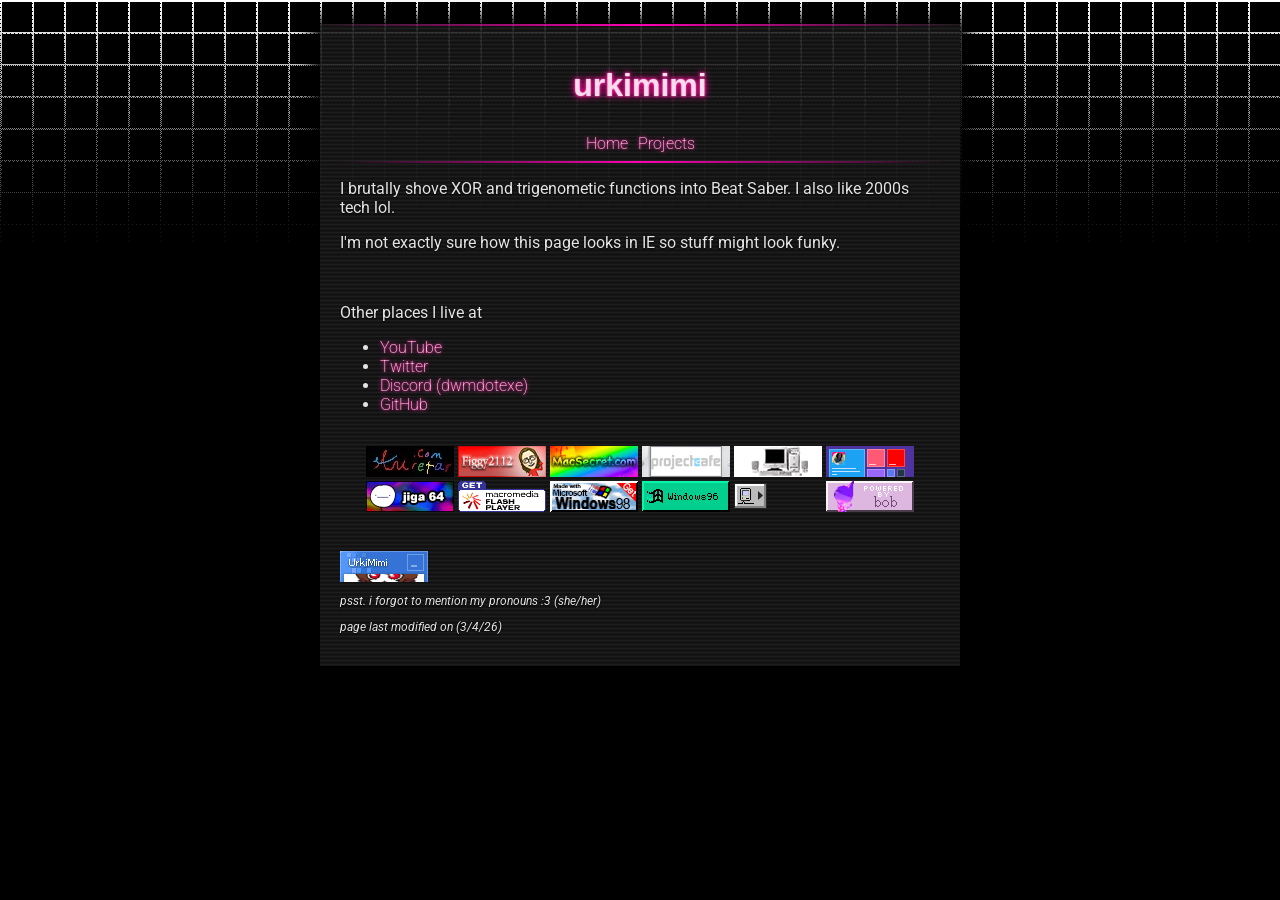
==== index.html @ 952e3912 "favicon" ====
<html>
    <head>
        <link rel="stylesheet" href="style.css">
        <link rel="icon" href="imgonnafkingshootmyselfandmakeyoutwowatch.png">
        <!--what the fuck-->
        <meta name="viewport" content="width=device-width, initial-scale=1">
        <style>
            @import url('https://fonts.googleapis.com/css2?family=Roboto:ital,wght@0,100..900;1,100..900&display=swap');
        </style>
    </head>
    <body>
        <div class="content">
            <h1>
                urkimimi
            </h1>
            <!--navigation-->
            <nav id="navigation">
                <a href="index.html">Home</a>
                <a href="projects.html">Projects</a>
            </nav>
            <!--headers-->
            <p>
                I brutally shove XOR and trigenometic functions into Beat Saber. I also like 2000s tech lol.
            </p>
            <p>
                I'm not exactly sure how this page looks in IE so stuff might look funky.
            </p>
            <br>
            <p>
                Other places I live at
            </p>
            <!--links-->
            <ul>
                <li><a href="https://www.youtube.com/@UrkiMimi">YouTube</a></li>
                <li><a href="https://twitter.com/MimiUrki">Twitter</a></li>
                <li><a href="https://www.discord.com">Discord (dwmdotexe)</a></li>
                <li><a href="https://github.com/UrkiMimi">GitHub</a></li>
            </ul>
            <!--88x31 funnies-->
            <div id="eightyeight" align="center">
                <em>                
                    <a href="https://amretar.com" target="blank"><img src="8831/amretar.jpg" alt=""/></a>
                    <a href="https://figgy.oops.wtf/" target="blank"><img src="8831/fig.gif" alt=""/></a>
                    <a href="http://macsecret.com/" target="blank"><img src="8831/ms.gif" alt=""/></a>
                    <a href="https://projectcafe.neocities.org/" target="blank"><img src="8831/ray.gif" alt=""/></a>
                    <a href="https://www.dell.com" target="blank"><img src="8831/dell_88x31.gif" alt=""/></a>
                    <a href="https://wamwoowam.co.uk/" target="blank"><img src="8831/wam.png" alt=""/></a>
                    <a href="https://jiga.straw.page/" target="blank"><img src="8831/jiga.gif" alt=""/></a>
                    <a href="https://en.wikipedia.org/wiki/Adobe_Flash" target="blank"><img src="8831/adobe_flash_get.gif" alt=""/></a>
                    <a href="https://winworldpc.com/product/windows-98/98-second-edition" target="blank"><img src="8831/mswin98_89.gif" alt=""/></a>
                    <a href="https://windows96.net/" target="blank"><img src="8831/w96_button.gif" alt=""/></a>
                    <img src="8831/000010.gif" alt="">
                    <img src="8831/bob.gif" alt="">
                </em>
            </div>
            <br>
            <a href="https://urkimimi.github.io" target="blank"><img src="8831/urki.gif" alt=""/></a>
            <!--footer-->
            <footer>
                <p id="smol">psst. i forgot to mention my pronouns :3 (she/her)</p>
                <p id="smol">page last modified on (3/4/26)</p>
            </footer>
        </div>
    </body>
</html>
---- style.css ----
/*fonts*/
@font-face {
    font-family: 'DOS';
    src: url("src/DOS.ttf") format('truetype')
} 


/*background*/
body {
    background-image: url("src/fade.png");
    image-rendering: pixelated;
    background-repeat: repeat-x;
    background-color: #000000;
    font-family: "Roboto", Arial, sans-serif;
    text-shadow: 0px 0.5px 2px #000000;
    color: #e4e4e4;
}

/*main site containter*/
.content {
    background-image: url("src/thewebpinstripe.png");
    padding: 20px;
    width: 600px;
    margin: auto;
    box-shadow: 0px 0px 16px 8px #000000;
    position: relative;
    top: 16px;

    /*border*/
    border-top: 2px solid #000000;
    border-image: linear-gradient(90deg,rgba(255, 0, 179, 0) 0%, rgba(255, 0, 179, 1) 50%, rgba(255, 0, 179, 0) 100%) 1;
}

/*title*/
h1 {
    font-family: 'DOS', Arial, sans-serif;
    color: hsl(329, 100%, 93%);
    text-shadow: 0px 0px 2px #f172bc, 0px 0px 4px #ff0095, 0px 0px 8px #ff0095;
    text-align: center;
}

/*header*/
h2 {
    font-weight: 150;
    font-variant-caps:all-small-caps;
    font-size: 36px;
    text-shadow: 0px 0px 2px #eb1190, 0px 0px 4px #ff46b2;
}

/*footer placeholder*/
#smol {
    font-size: 12px;
    font-style: italic;
}

/*8831 images*/
#eightyeight {
    padding: 16px;
    border-spacing: 4px;  
    display: flex; 
    flex-wrap: wrap; 
    justify-content: center; 
    gap: 4px;              
}
a {
    color: #fabedf;
    text-shadow: 0px 0px 2px #eb1190, 0px 0px 4px #ff46b2;
    font-weight: 200;
    text-decoration: none;
}

/*hover pseudoclass*/
a:hover {
    color: #fabedf;
    text-shadow: 0px 0px 4px #ff96d3, 0px 0px 8px #ff0095;
    text-decoration: underline;
}

/*images*/
img {
    image-rendering: pixelated;
}

/*site navigation*/
#navigation {
    /*flex setup*/
    display: flex;
    gap: 10px;
    padding: 8px;
    margin: auto;
    justify-content: center;
    align-items: center;

    /*border again*/
    border-bottom: 2px solid #000000;
    border-image: linear-gradient(90deg,rgba(255, 0, 179, 0) 0%, rgba(255, 0, 179, 1) 50%, rgba(255, 0, 179, 0) 100%) 1;
}

/*portfolio junk*/
/*photo collage*/
.collage {
    display: grid;
    grid-template-columns: 1fr 1fr;
    grid-template-rows: 1fr 1fr;
    padding: 8px;
    width: fit-content;
}

.collage img {
    width: 200;
    height: 150;
    object-fit: cover;
    display: block;
    image-rendering: optimizeQuality
}

/*sub content div*/
.subContent {
    padding: 8px;
    padding-top: 0px;
}


/*relative scaling for mobile*/
@media screen and (width < 600px) {
    .content {
        width: 100%;
        background-color: #1d1d1d;
        margin: 0px;
        box-shadow: 0px 0px 0px 0px #000000;
    }
}
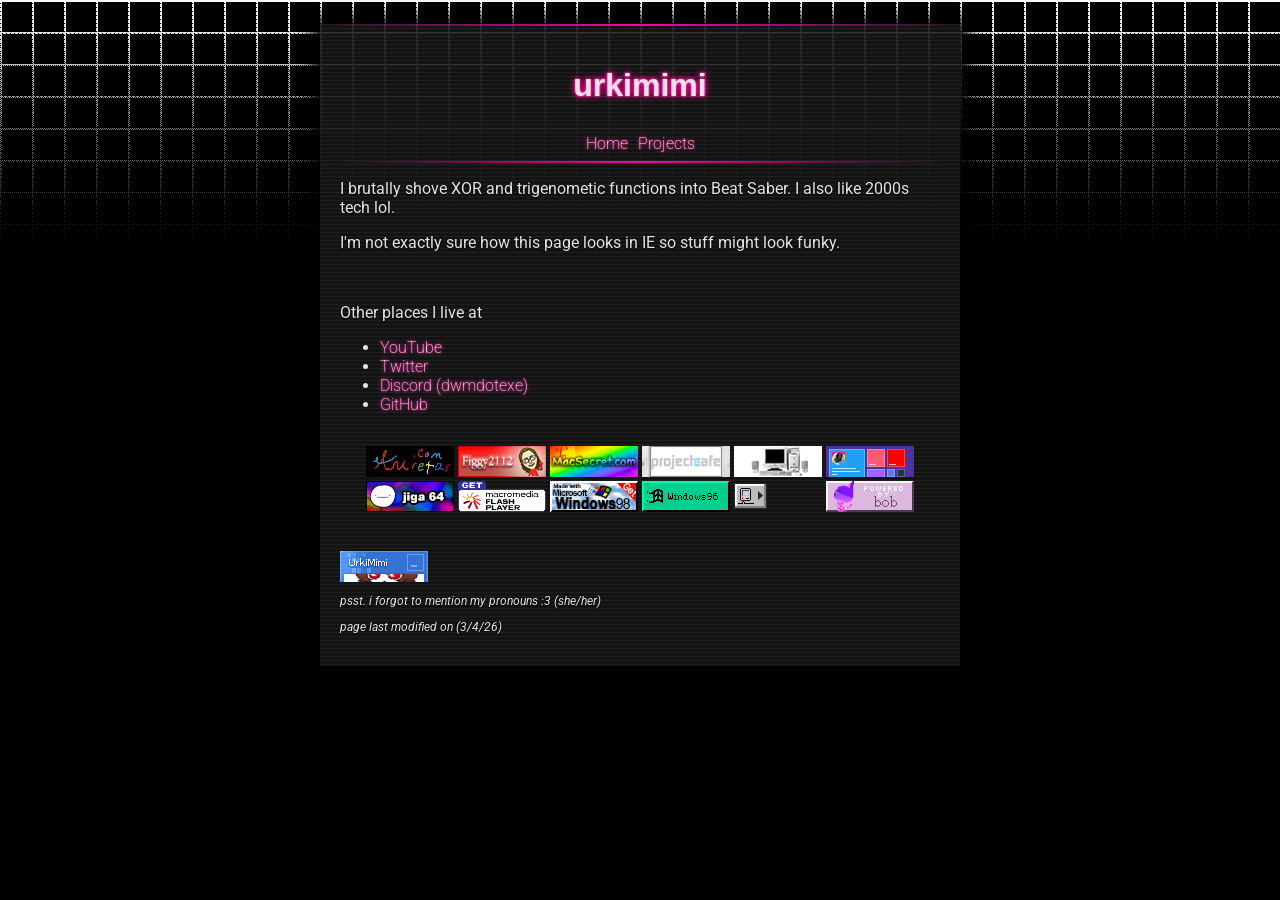
==== commit 0c0ab153: "GVFHJKWAVDWE" ====
--- a/index.html
+++ b/index.html
@@ -2,6 +2,7 @@
     <head>
         <link rel="stylesheet" href="style.css">
         <link rel="icon" href="imgonnafkingshootmyselfandmakeyoutwowatch.png">
+        <title>hallo | urkimimi</title>
         <!--what the fuck-->
         <meta name="viewport" content="width=device-width, initial-scale=1">
         <style>
--- a/style.css
+++ b/style.css
@@ -129,4 +129,18 @@
         margin: 0px;
         box-shadow: 0px 0px 0px 0px #000000;
     }
+
+    .subContent {
+        padding: 0px;
+    }
+
+    .collage img {
+        width: 150;
+    }
+
+    .collage {
+        align-items: center;
+        justify-content: center;
+        margin: auto;
+    }
 }
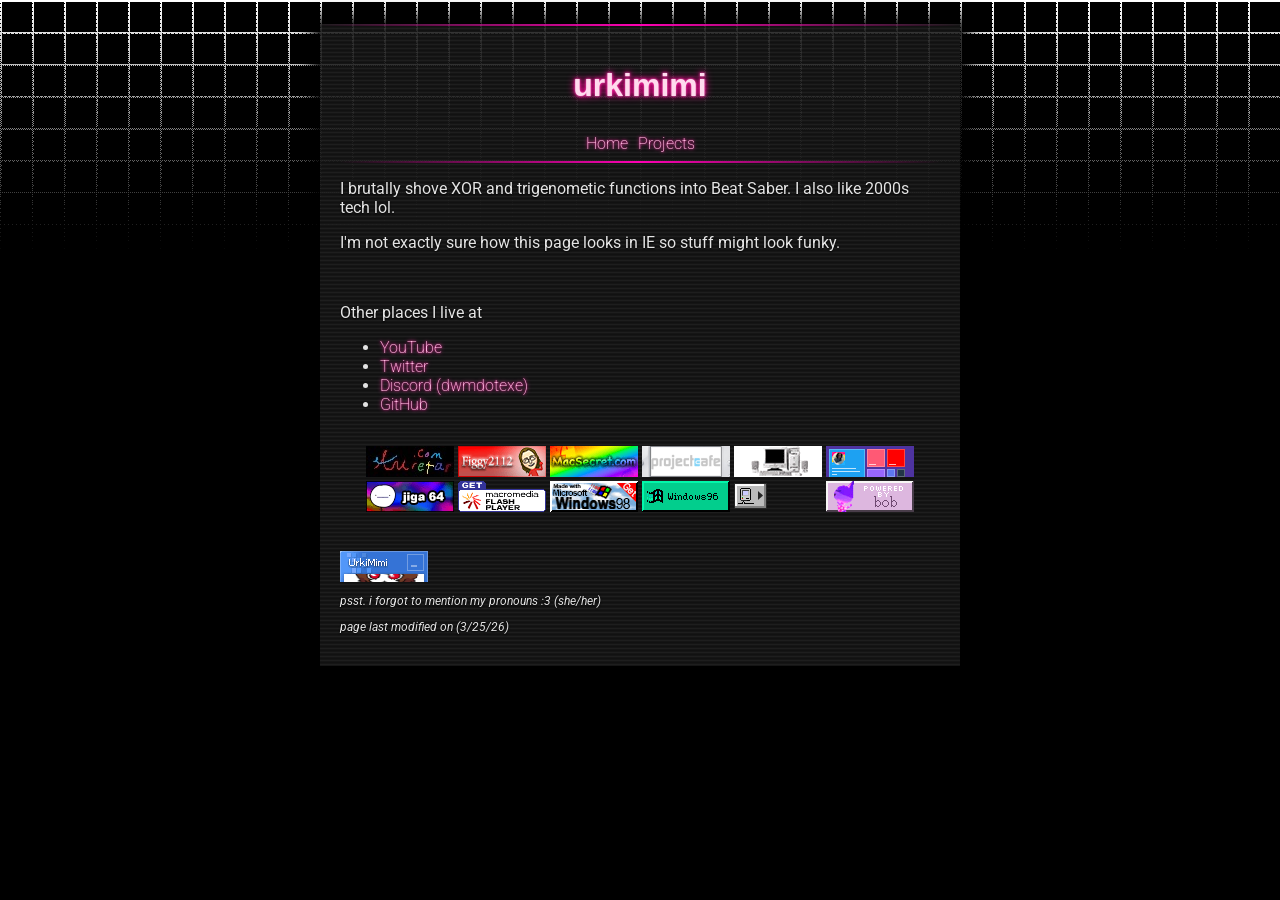
==== commit c45dfe80: "reag" ====
--- a/index.html
+++ b/index.html
@@ -59,7 +59,7 @@
             <!--footer-->
             <footer>
                 <p id="smol">psst. i forgot to mention my pronouns :3 (she/her)</p>
-                <p id="smol">page last modified on (3/4/26)</p>
+                <p id="smol">page last modified on (3/25/26)</p>
             </footer>
         </div>
     </body>
--- a/style.css
+++ b/style.css
@@ -19,6 +19,7 @@
 /*main site containter*/
 .content {
     background-image: url("src/thewebpinstripe.png");
+    image-rendering: pixelated;
     padding: 20px;
     width: 600px;
     margin: auto;
@@ -104,13 +105,13 @@
     grid-template-rows: 1fr 1fr;
     padding: 8px;
     width: fit-content;
+    box-sizing: border-box;
 }
 
 .collage img {
-    width: 200;
-    height: 150;
+    width: 200px;
+    height: 150px;
     object-fit: cover;
-    display: block;
     image-rendering: optimizeQuality
 }
 
@@ -126,7 +127,7 @@
     .content {
         width: 100%;
         background-color: #1d1d1d;
-        margin: 0px;
+        margin: left;
         box-shadow: 0px 0px 0px 0px #000000;
     }
 
@@ -135,7 +136,7 @@
     }
 
     .collage img {
-        width: 150;
+        width: 150px;
     }
 
     .collage {
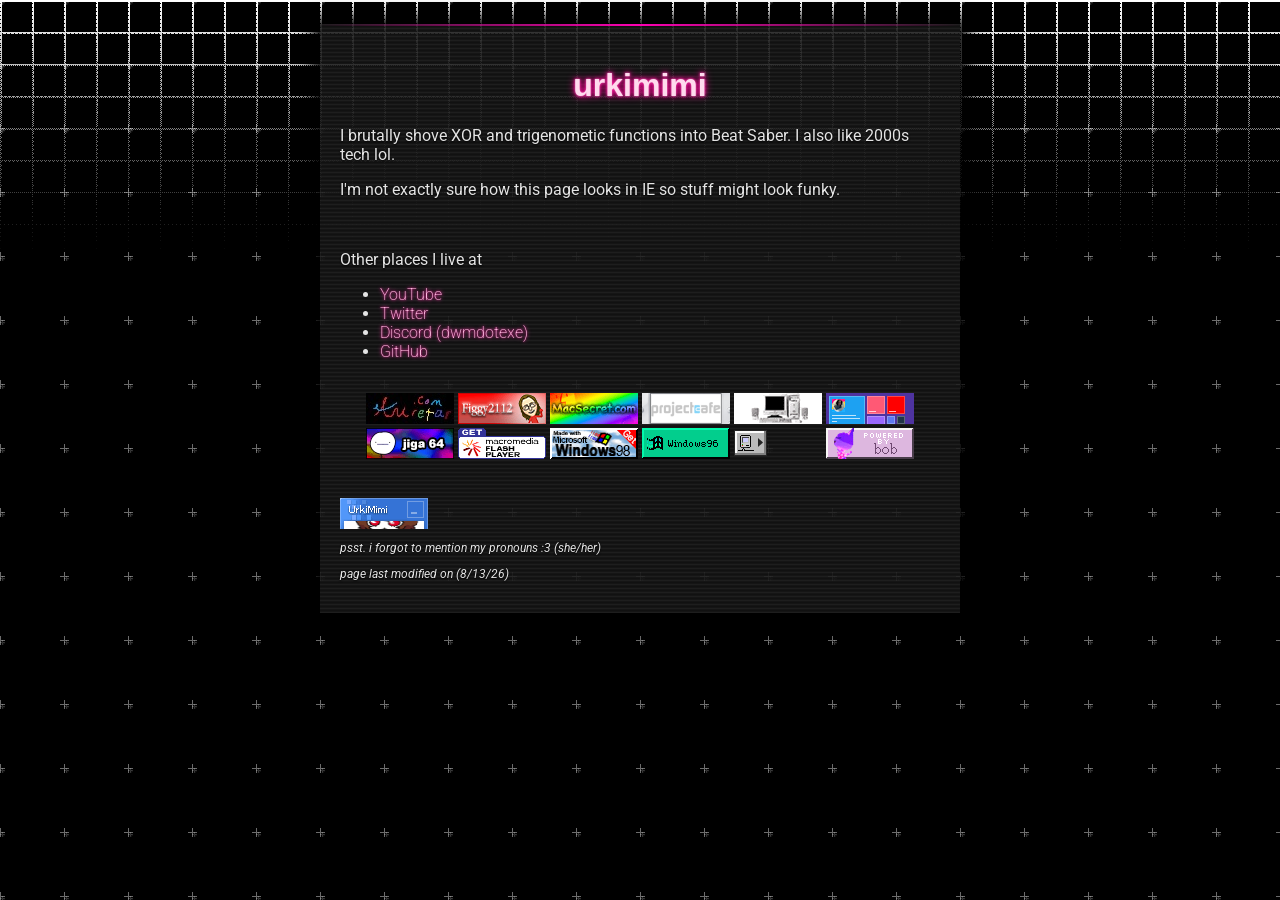
==== commit 06cf807e: "remove projects" ====
--- a/index.html
+++ b/index.html
@@ -15,10 +15,12 @@
                 urkimimi
             </h1>
             <!--navigation-->
+            <!--
             <nav id="navigation">
                 <a href="index.html">Home</a>
                 <a href="projects.html">Projects</a>
             </nav>
+            -->
             <!--headers-->
             <p>
                 I brutally shove XOR and trigenometic functions into Beat Saber. I also like 2000s tech lol.
@@ -55,11 +57,11 @@
                 </em>
             </div>
             <br>
-            <a href="https://urkimimi.github.io" target="blank"><img src="8831/urki.gif" alt=""/></a>
+            <a href="https://puppygurl.org" target="blank"><img src="8831/urki.gif" alt=""/></a>
             <!--footer-->
             <footer>
                 <p id="smol">psst. i forgot to mention my pronouns :3 (she/her)</p>
-                <p id="smol">page last modified on (3/25/26)</p>
+                <p id="smol">page last modified on (8/13/26)</p>
             </footer>
         </div>
     </body>
--- a/style.css
+++ b/style.css
@@ -7,9 +7,9 @@
 
 /*background*/
 body {
-    background-image: url("src/fade.png");
+    background-image: url("src/stargrid.png"), url("src/fade.png");
     image-rendering: pixelated;
-    background-repeat: repeat-x;
+    background-repeat: repeat, repeat-x;
     background-color: #000000;
     font-family: "Roboto", Arial, sans-serif;
     text-shadow: 0px 0.5px 2px #000000;
@@ -63,6 +63,7 @@
     justify-content: center; 
     gap: 4px;              
 }
+
 a {
     color: #fabedf;
     text-shadow: 0px 0px 2px #eb1190, 0px 0px 4px #ff46b2;
@@ -124,11 +125,16 @@
 
 /*relative scaling for mobile*/
 @media screen and (width < 600px) {
+    body {
+        margin: auto;
+        padding: 0px;
+        
+    }
+
     .content {
         width: 100%;
-        background-color: #1d1d1d;
+        background-color: #1d1d1d1f;
         margin: left;
-        box-shadow: 0px 0px 0px 0px #000000;
     }
 
     .subContent {
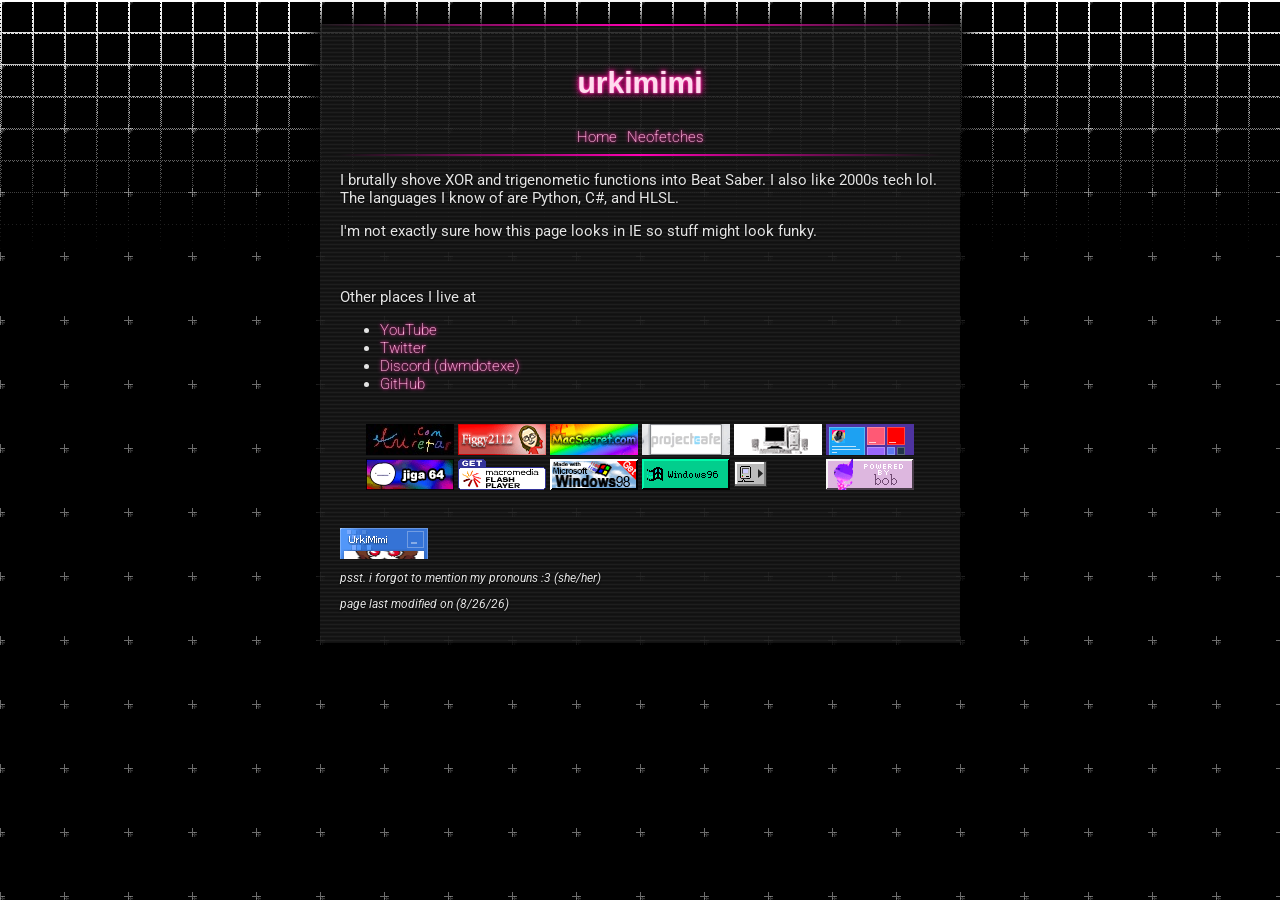
==== commit 2d6dbfd0: "add neofetch" ====
--- a/index.html
+++ b/index.html
@@ -7,6 +7,7 @@
         <meta name="viewport" content="width=device-width, initial-scale=1">
         <style>
             @import url('https://fonts.googleapis.com/css2?family=Roboto:ital,wght@0,100..900;1,100..900&display=swap');
+            @import url('https://fonts.googleapis.com/css2?family=IBM+Plex+Mono:ital,wght@0,100;0,200;0,300;0,400;0,500;0,600;0,700;1,100;1,200;1,300;1,400;1,500;1,600;1,700&display=swap');
         </style>
     </head>
     <body>
@@ -15,15 +16,15 @@
                 urkimimi
             </h1>
             <!--navigation-->
-            <!--
             <nav id="navigation">
                 <a href="index.html">Home</a>
-                <a href="projects.html">Projects</a>
+                <a href="hyfetch.html">Neofetches</a>
             </nav>
-            -->
             <!--headers-->
             <p>
-                I brutally shove XOR and trigenometic functions into Beat Saber. I also like 2000s tech lol.
+                I brutally shove XOR and trigenometic functions into Beat Saber. I also like 2000s tech lol. 
+                <br>
+                The languages I know of are Python, C#, and HLSL.
             </p>
             <p>
                 I'm not exactly sure how this page looks in IE so stuff might look funky.
@@ -61,7 +62,7 @@
             <!--footer-->
             <footer>
                 <p id="smol">psst. i forgot to mention my pronouns :3 (she/her)</p>
-                <p id="smol">page last modified on (8/13/26)</p>
+                <p id="smol">page last modified on (8/26/26)</p>
             </footer>
         </div>
     </body>
--- a/style.css
+++ b/style.css
@@ -1,7 +1,7 @@
 /*fonts*/
 @font-face {
     font-family: 'DOS';
-    src: url("src/DOS.ttf") format('truetype')
+    src: url("src/DOS.ttf") format('truetype')  
 } 
 
 
@@ -14,6 +14,7 @@
     font-family: "Roboto", Arial, sans-serif;
     text-shadow: 0px 0.5px 2px #000000;
     color: #e4e4e4;
+    font-size: 15px;
 }
 
 /*main site containter*/
@@ -123,6 +124,22 @@
 }
 
 
+/*console*/
+.console {
+    background-color: #00000069;
+    padding: 4px;
+    border: 1px solid #f8a4d254;
+    box-shadow: 4px 4px 1px #000000;
+}
+
+code {
+    color: #ff578f;
+    font-family: 'IBM Plex Mono', 'monospace';
+    font-size: 9px;
+    text-shadow: 0px 0px 2px #f8013f, 0px 0px 2px #f8013f;
+}
+
+
 /*relative scaling for mobile*/
 @media screen and (width < 600px) {
     body {
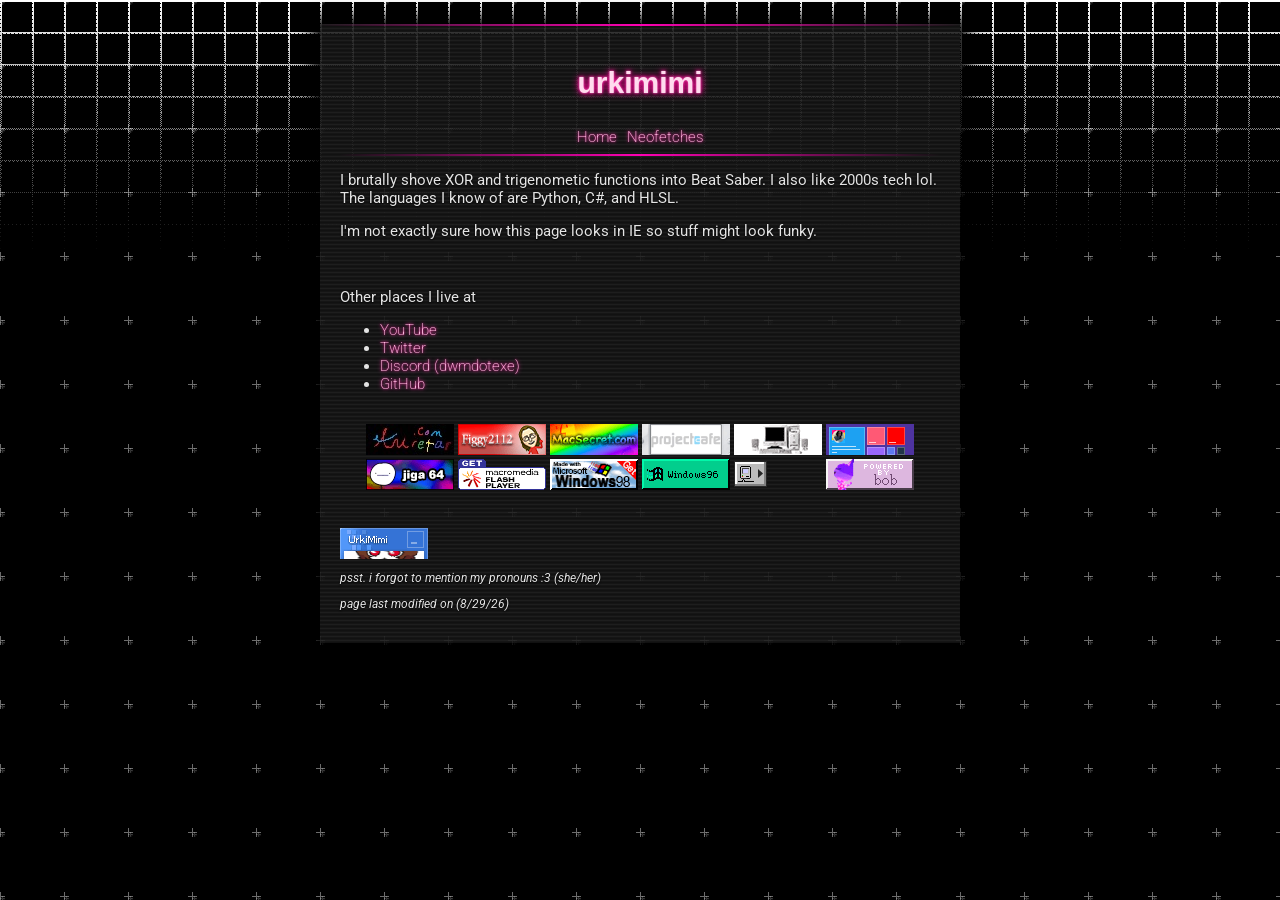
==== commit 06bbc6aa: "css and fastfetch update" ====
--- a/index.html
+++ b/index.html
@@ -62,7 +62,7 @@
             <!--footer-->
             <footer>
                 <p id="smol">psst. i forgot to mention my pronouns :3 (she/her)</p>
-                <p id="smol">page last modified on (8/26/26)</p>
+                <p id="smol">page last modified on (8/29/26)</p>
             </footer>
         </div>
     </body>
--- a/style.css
+++ b/style.css
@@ -48,6 +48,15 @@
     font-size: 36px;
     text-shadow: 0px 0px 2px #eb1190, 0px 0px 4px #ff46b2;
 }
+
+/*semi header*/
+h4 {
+    font-weight: 150;
+    font-size: 20px;
+    margin: 0%;
+    text-shadow: 0px 0px 2px #eb1190, 0px 0px 4px #ff46b2;
+}
+
 
 /*footer placeholder*/
 #smol {
@@ -127,9 +136,17 @@
 /*console*/
 .console {
     background-color: #00000069;
-    padding: 4px;
+    padding: 8px;
     border: 1px solid #f8a4d254;
     box-shadow: 4px 4px 1px #000000;
+    overflow: scroll;
+}
+
+/*scrollbar for webkit shiii*/
+.console::-webkit-scrollbar
+{
+    display: none;
+    scrollbar-width: none;
 }
 
 code {
@@ -149,7 +166,7 @@
     }
 
     .content {
-        width: 100%;
+        width: 90%;
         background-color: #1d1d1d1f;
         margin: left;
     }
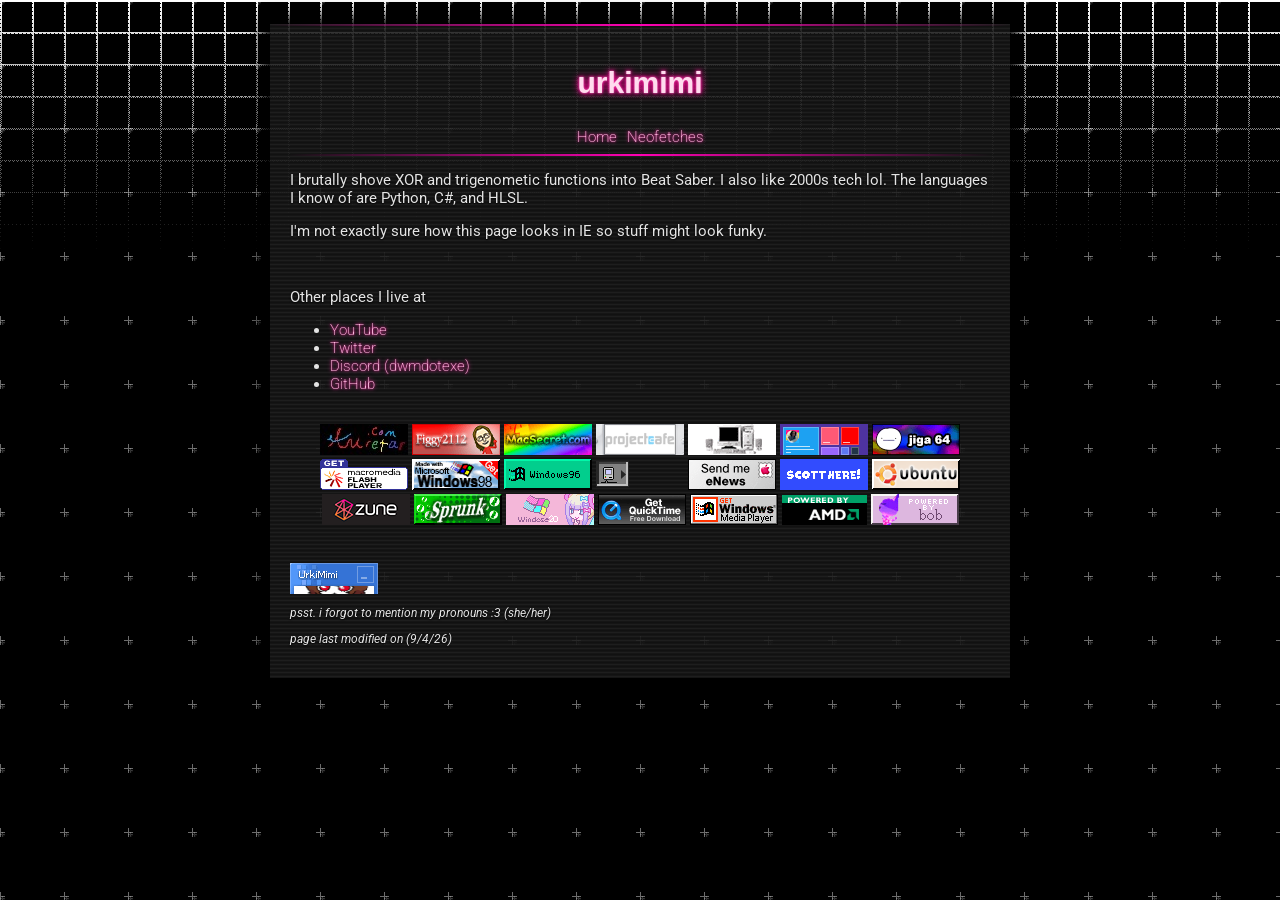
==== commit e079d190: "g" ====
--- a/index.html
+++ b/index.html
@@ -23,7 +23,6 @@
             <!--headers-->
             <p>
                 I brutally shove XOR and trigenometic functions into Beat Saber. I also like 2000s tech lol. 
-                <br>
                 The languages I know of are Python, C#, and HLSL.
             </p>
             <p>
@@ -43,26 +42,35 @@
             <!--88x31 funnies-->
             <div id="eightyeight" align="center">
                 <em>                
-                    <a href="https://amretar.com" target="blank"><img src="8831/amretar.jpg" alt=""/></a>
-                    <a href="https://figgy.oops.wtf/" target="blank"><img src="8831/fig.gif" alt=""/></a>
-                    <a href="http://macsecret.com/" target="blank"><img src="8831/ms.gif" alt=""/></a>
-                    <a href="https://projectcafe.neocities.org/" target="blank"><img src="8831/ray.gif" alt=""/></a>
-                    <a href="https://www.dell.com" target="blank"><img src="8831/dell_88x31.gif" alt=""/></a>
-                    <a href="https://wamwoowam.co.uk/" target="blank"><img src="8831/wam.png" alt=""/></a>
-                    <a href="https://jiga.straw.page/" target="blank"><img src="8831/jiga.gif" alt=""/></a>
-                    <a href="https://en.wikipedia.org/wiki/Adobe_Flash" target="blank"><img src="8831/adobe_flash_get.gif" alt=""/></a>
-                    <a href="https://winworldpc.com/product/windows-98/98-second-edition" target="blank"><img src="8831/mswin98_89.gif" alt=""/></a>
-                    <a href="https://windows96.net/" target="blank"><img src="8831/w96_button.gif" alt=""/></a>
+                    <a href="https://amretar.com" target="blank"><img src="8831/amretar.jpg" alt="concreteeater"/></a>
+                    <a href="https://figgy.oops.wtf/" target="blank"><img src="8831/fig.gif" alt="Figgy"/></a>
+                    <img src="8831/ms.gif" alt="MacSecret (rip)"/>
+                    <a href="https://projectcafe.neocities.org/" target="blank"><img src="8831/ray.gif" alt="projectcafe (rip)"/></a>
+                    <a href="https://www.dell.com" target="blank"><img src="8831/dell_88x31.gif" alt="Dude, you're getting a Dell!"/></a>
+                    <a href="https://wamwoowam.co.uk/" target="blank"><img src="8831/wam.png" alt="WamWooWam"/></a>
+                    <a href="https://jiga.straw.page/" target="blank"><img src="8831/jiga.gif" alt="Jiga64"/></a>
+                    <a href="https://en.wikipedia.org/wiki/Adobe_Flash" target="blank"><img src="8831/adobe_flash_get.gif" alt="Macromedia Flash Player"/></a>
+                    <a href="https://winworldpc.com/product/windows-98/98-second-edition" target="blank"><img src="8831/mswin98_89.gif" alt="Windows 98 Second Edition"/></a>
+                    <a href="https://windows96.net/" target="blank"><img src="8831/w96_button.gif" alt="Windows 96 (fun website btw)"/></a>
                     <img src="8831/000010.gif" alt="">
-                    <img src="8831/bob.gif" alt="">
+                    <img src="8831/eNews.gif" alt="Apple eNews">
+                    <a href="https://www.youtube.com/@ScottTheWoz" target="blank"><img src="8831/button172.gif" alt="Hey all, Scott here!"/></a>
+                    <a href="https://ubuntu.com/" target="blank"><img src="8831/button316.png" alt="Ubuntu"/></a>
+                    <img src="8831/zune.png" alt="Microsoft Zune"/>
+                    <a href="https://youtu.be/Gq03CWp_-OQ" target="blank"><img src="8831/sprunk.gif" alt="joel gta sprunk file corruption"></a>
+                    <a href="https://store.steampowered.com/app/1451940/NEEDY_STREAMER_OVERLOAD/" target="blank"><img src="8831/j04q1x.png" alt="NEEDY STREAMER OVERLOAD"/></a>
+                    <a href="https://www.qt.io/" target="blank"><img src="8831/qt7badge_getQTfreeDownload.gif" alt="QT"/></a>
+                    <a href="https://en.wikipedia.org/wiki/Windows_Media_Player" target="blank"><img src="8831/winmedia.gif" alt="Windows Media Player"/></a>
+                    <a href="https://www.amd.com/" target="blank"><img src="8831/amd.gif" alt="AMD"/></a>
+                    <img src="8831/bob.gif" alt="bobe">
                 </em>
             </div>
             <br>
-            <a href="https://puppygurl.org" target="blank"><img src="8831/urki.gif" alt=""/></a>
+            <a href="https://puppygurl.org" target="blank"><img src="8831/urki.gif" alt="meeeeee"/></a>
             <!--footer-->
             <footer>
                 <p id="smol">psst. i forgot to mention my pronouns :3 (she/her)</p>
-                <p id="smol">page last modified on (8/29/26)</p>
+                <p id="smol">page last modified on (9/4/26)</p>
             </footer>
         </div>
     </body>
--- a/style.css
+++ b/style.css
@@ -22,7 +22,7 @@
     background-image: url("src/thewebpinstripe.png");
     image-rendering: pixelated;
     padding: 20px;
-    width: 600px;
+    width: 700px;
     margin: auto;
     box-shadow: 0px 0px 16px 8px #000000;
     position: relative;
@@ -152,7 +152,7 @@
 code {
     color: #ff578f;
     font-family: 'IBM Plex Mono', 'monospace';
-    font-size: 9px;
+    font-size: 10px;
     text-shadow: 0px 0px 2px #f8013f, 0px 0px 2px #f8013f;
 }
 
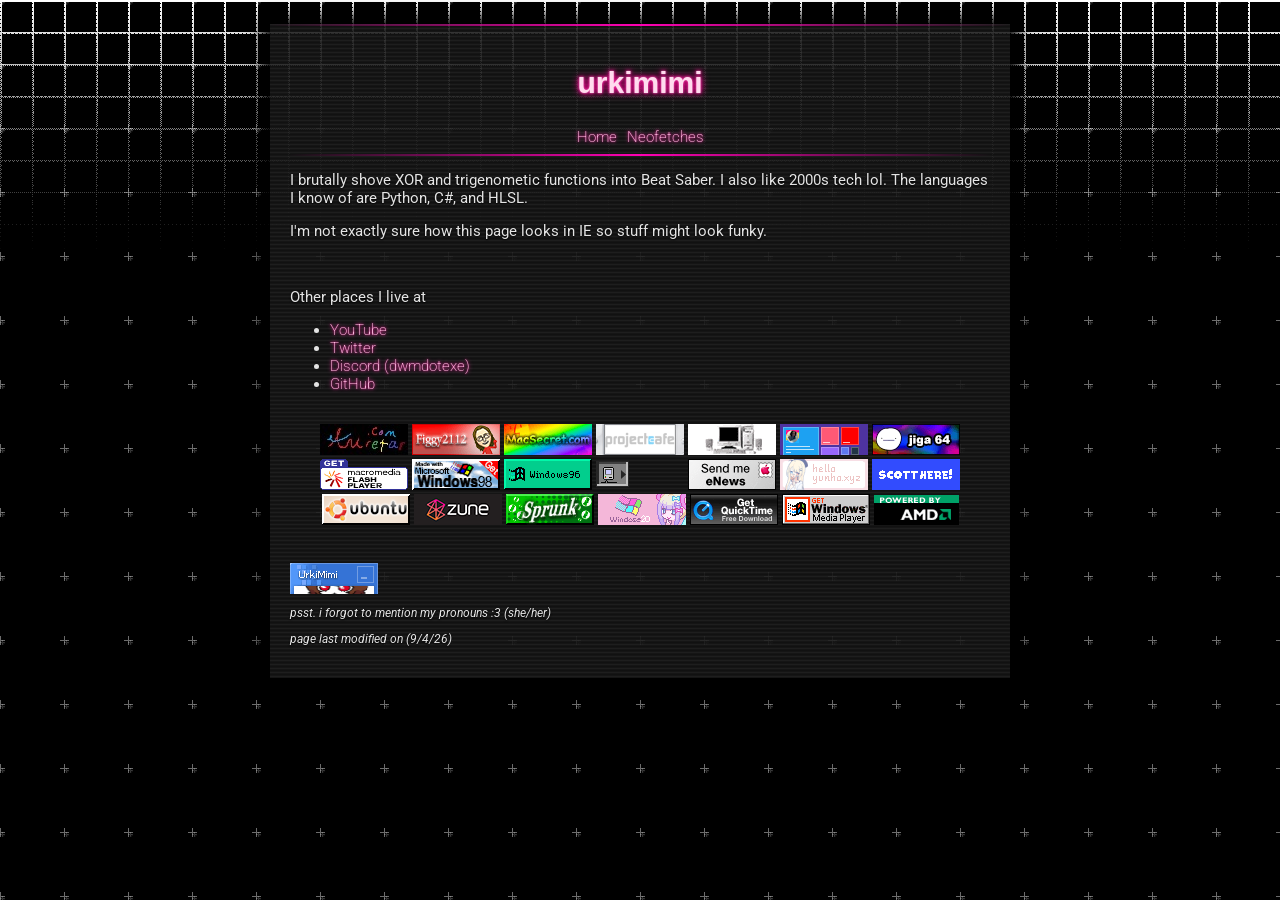
==== commit 50fd43d7: "bob with yunho" ====
--- a/index.html
+++ b/index.html
@@ -54,6 +54,7 @@
                     <a href="https://windows96.net/" target="blank"><img src="8831/w96_button.gif" alt="Windows 96 (fun website btw)"/></a>
                     <img src="8831/000010.gif" alt="">
                     <img src="8831/eNews.gif" alt="Apple eNews">
+                    <a href="https://helloyunho.xyz/" target="blank"><img src="8831/yunho.gif" alt="Helloyunho"/></a>
                     <a href="https://www.youtube.com/@ScottTheWoz" target="blank"><img src="8831/button172.gif" alt="Hey all, Scott here!"/></a>
                     <a href="https://ubuntu.com/" target="blank"><img src="8831/button316.png" alt="Ubuntu"/></a>
                     <img src="8831/zune.png" alt="Microsoft Zune"/>
@@ -62,7 +63,6 @@
                     <a href="https://www.qt.io/" target="blank"><img src="8831/qt7badge_getQTfreeDownload.gif" alt="QT"/></a>
                     <a href="https://en.wikipedia.org/wiki/Windows_Media_Player" target="blank"><img src="8831/winmedia.gif" alt="Windows Media Player"/></a>
                     <a href="https://www.amd.com/" target="blank"><img src="8831/amd.gif" alt="AMD"/></a>
-                    <img src="8831/bob.gif" alt="bobe">
                 </em>
             </div>
             <br>
--- a/style.css
+++ b/style.css
@@ -158,7 +158,7 @@
 
 
 /*relative scaling for mobile*/
-@media screen and (width < 600px) {
+@media screen and (width < 750px) {
     body {
         margin: auto;
         padding: 0px;
